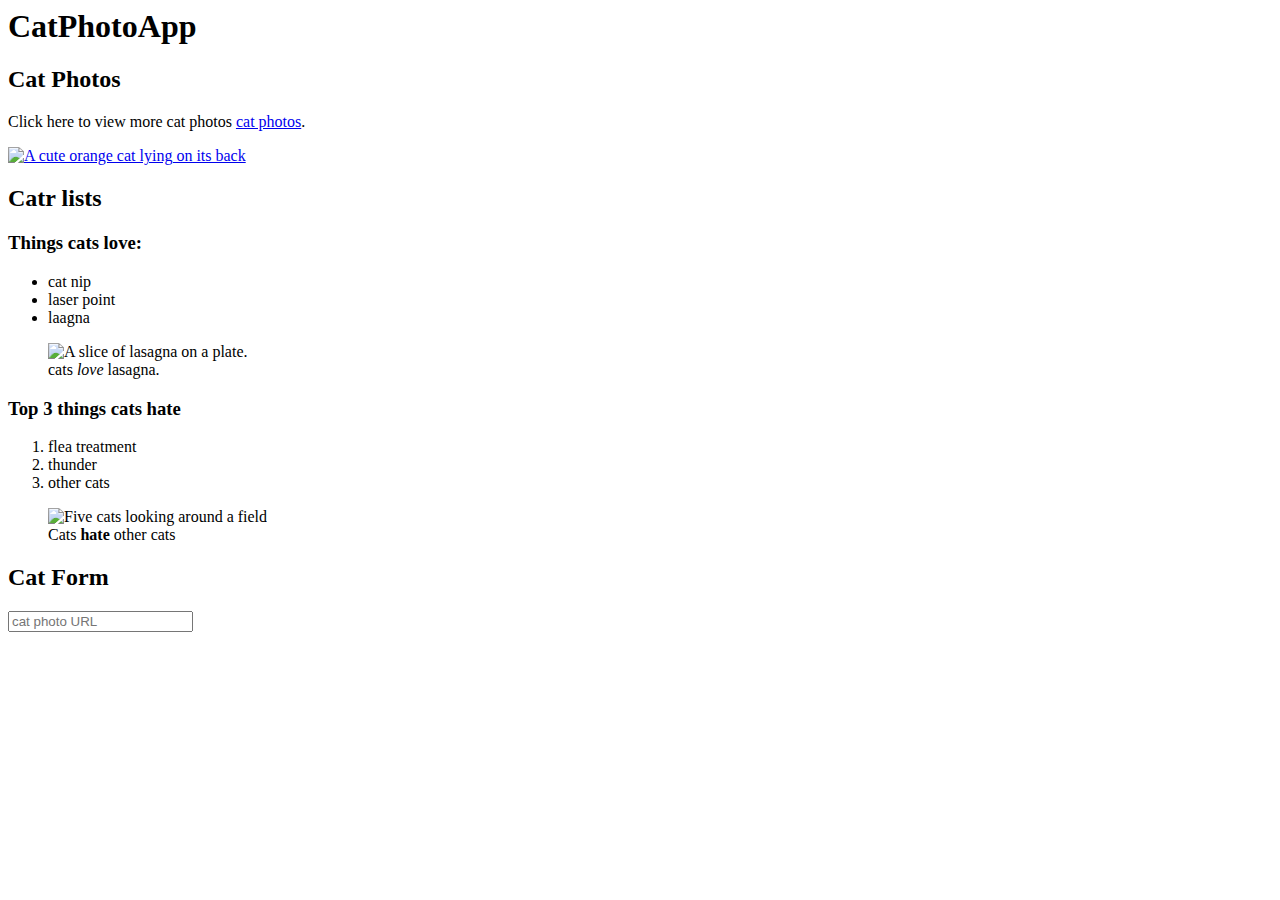
==== index.html @ 9759c4b9 "initial commit" ====
<html>
    <body>
        <h1>CatPhotoApp</h1>
        <main>
          <section>
            <h2>Cat Photos</h2>
            <!-- TODO: Add link to cat photos -->
            <p>Click here to view more cat photos <a target="_blank" href="https://freecatphotoapp.com">cat photos</a>.</p>
            <a href="https://freecatphotoapp.com"><img src="https://cdn.freecodecamp.org/curriculum/cat-photo-app/relaxing-cat.jpg" alt="A cute orange cat lying on its back"></a>
          </section>
          <section>
            <h2>Catr lists</h2>
            <h3>Things cats love:</h3>
            <ul>
              <li>cat nip</li>
              <li>laser point</li>
              <li>laagna</li>
            </ul>
            <figure>
              <img src="https://cdn.freecodecamp.org/curriculum/cat-photo-app/lasagna.jpg" alt="A slice of lasagna on a plate.">
              <figcaption>cats <em>love</em> lasagna.</figcaption>
            </figure>
            <h3>Top 3 things cats hate</h3>
              <ol>
                <li>flea treatment</li>
                <li>thunder</li>
                <li>other cats</li>
              </ol>
              <figure>
                <img src="https://cdn.freecodecamp.org/curriculum/cat-photo-app/cats.jpg" alt="Five cats looking around a field">
                <figcaption>Cats <strong>hate</strong> other cats</figcaption>
              </figure>
          </section>
          <section>
            <h2>Cat Form</h2>
            <form action="https://freecatphotoapp.com/submit-cat-photo">
              <input type="text" name="catphotourl" placeholder="cat photo URL" required>
            </form>
          </section>
        </main>
    </body>
</html>
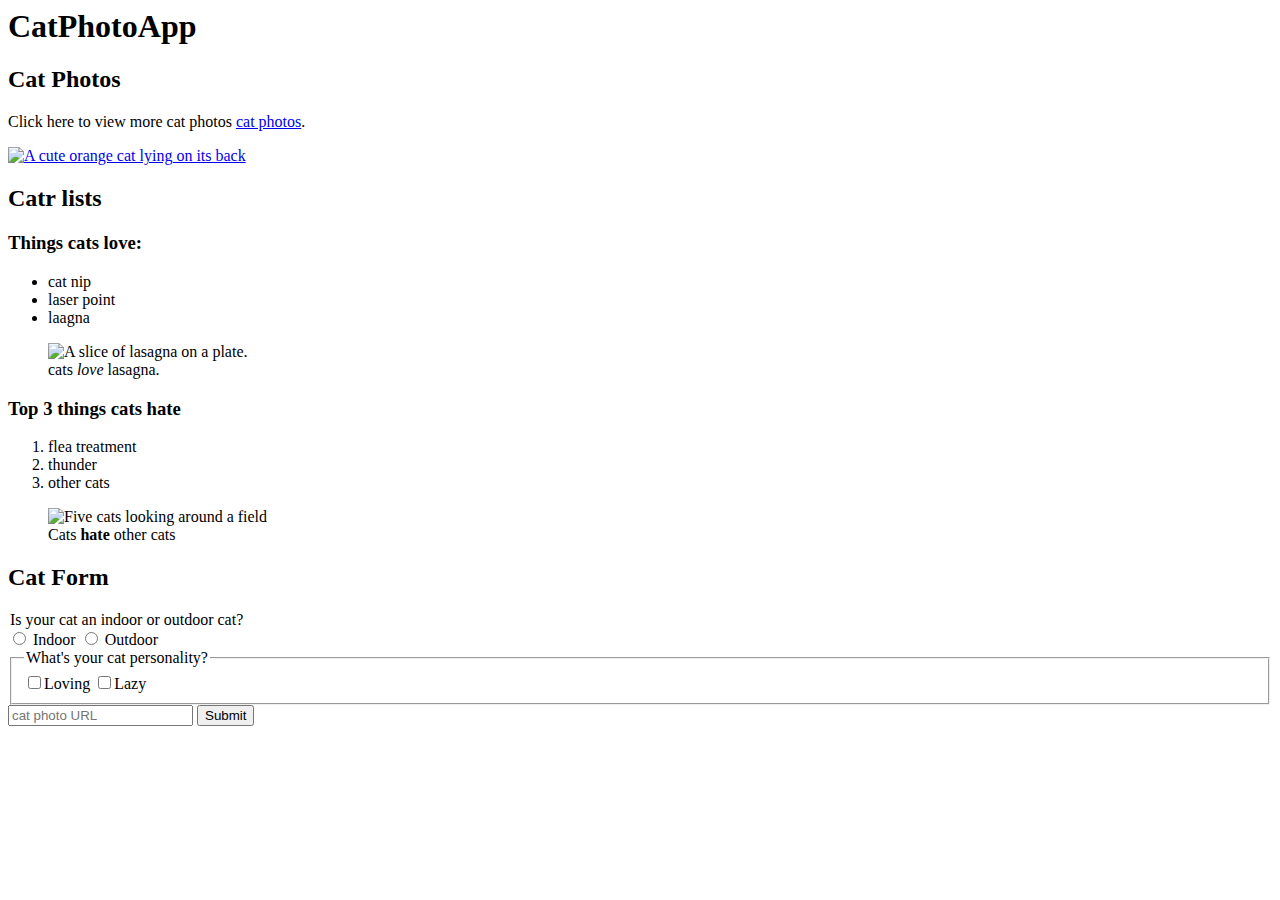
==== commit 63a5c8fb: "update" ====
--- a/index.html
+++ b/index.html
@@ -1,4 +1,4 @@
-<html>
+<html> <!--Nota: desde este punto comenzarás a usar valores, etiquetas, elementos atributos que son caracteristicos de HTML, por ende debes compreder cada uno, no es imposible. "RAV-G".-->
     <body>
         <h1>CatPhotoApp</h1>
         <main>
@@ -34,7 +34,18 @@
           <section>
             <h2>Cat Form</h2>
             <form action="https://freecatphotoapp.com/submit-cat-photo">
+              <fielset>
+                <legend>Is your cat an indoor or outdoor cat?</legend>
+                <label><input type="radio" id="indoor" name="indoor-outdoor" value="indoor"> Indoor</label>
+                <label><input type="radio" id="outdoor" name="indoor-outdoor" value="outdoor"> Outdoor</label>
+              </fielset>
+              <fieldset>
+                <legend>What's your cat personality?</legend>
+                <input id="loving" type="checkbox" name="personality"><label for="loving">Loving</label>
+                <input id="lazy" type="checkbox" name="personality"><label for="lazy">Lazy</label>
+              </fieldset>
               <input type="text" name="catphotourl" placeholder="cat photo URL" required>
+              <button type="submit">Submit</button>
             </form>
           </section>
         </main>
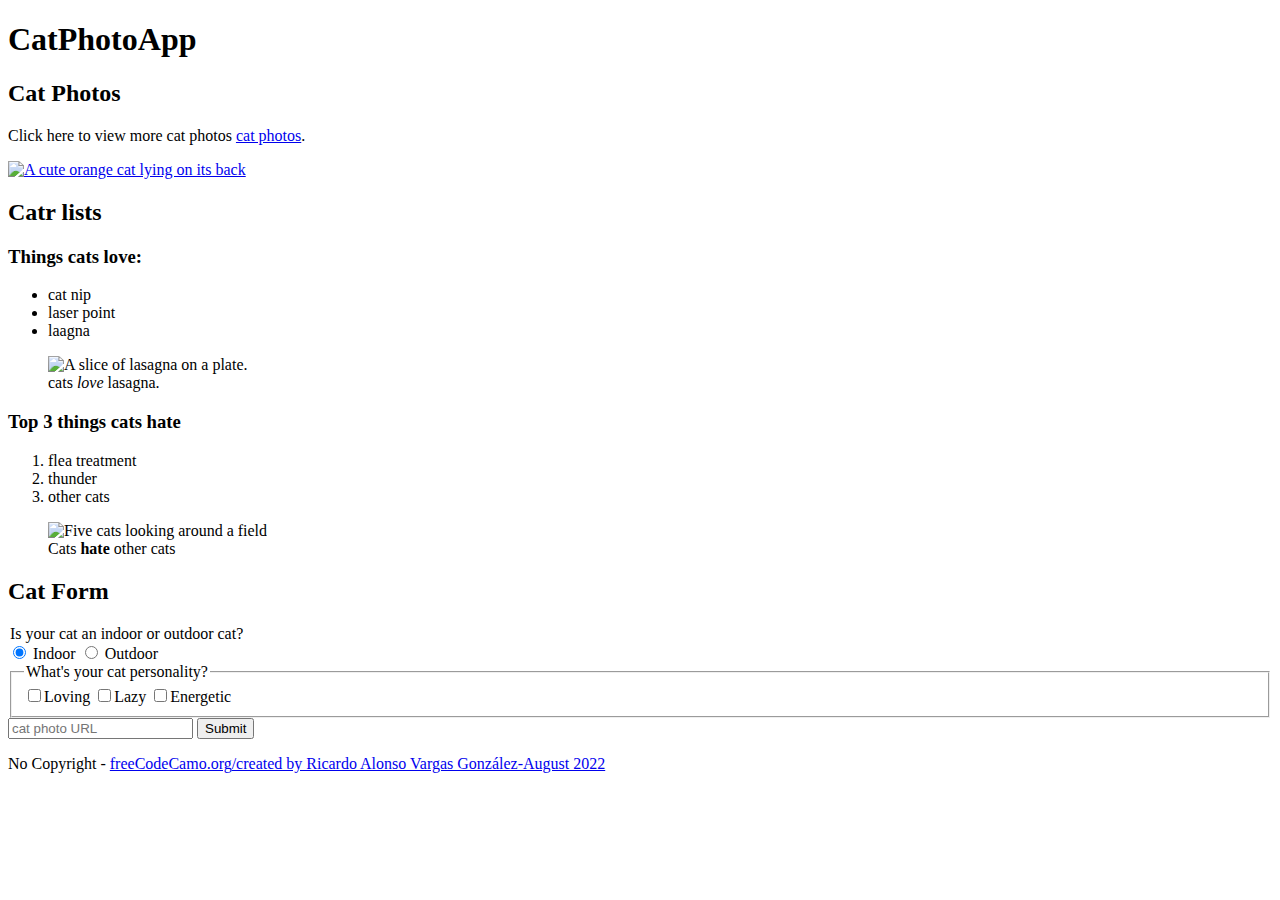
==== commit 0959c199: "ended" ====
--- a/index.html
+++ b/index.html
@@ -1,4 +1,9 @@
-<html> <!--Nota: desde este punto comenzarás a usar valores, etiquetas, elementos atributos que son caracteristicos de HTML, por ende debes compreder cada uno, no es imposible. "RAV-G".-->
+<!DOCTYPE html>
+<html lang="en"> <!--Nota: desde este punto comenzarás a usar valores, etiquetas, elementos atributos que son caracteristicos de HTML, por ende debes compreder cada uno, no es imposible. "RAV-G".-->
+<head>
+  <title>CatPhotoApp</title>
+</head>
+<meta charset="UTF-8">
     <body>
         <h1>CatPhotoApp</h1>
         <main>
@@ -36,19 +41,25 @@
             <form action="https://freecatphotoapp.com/submit-cat-photo">
               <fielset>
                 <legend>Is your cat an indoor or outdoor cat?</legend>
-                <label><input type="radio" id="indoor" name="indoor-outdoor" value="indoor"> Indoor</label>
+                <label><input type="radio" id="indoor" name="indoor-outdoor" value="indoor" checked> Indoor</label>
                 <label><input type="radio" id="outdoor" name="indoor-outdoor" value="outdoor"> Outdoor</label>
               </fielset>
               <fieldset>
                 <legend>What's your cat personality?</legend>
-                <input id="loving" type="checkbox" name="personality"><label for="loving">Loving</label>
-                <input id="lazy" type="checkbox" name="personality"><label for="lazy">Lazy</label>
+                <input id="loving" type="checkbox" name="personality"><label for="loving" value="loving" checked>Loving</label>
+                <input id="lazy" type="checkbox" name="personality"><label for="lazy" value="lazy">Lazy</label>
+                <input id="energetic" type="checkbox" name="personality"><label for="energetic" value="energetic">Energetic</label>
               </fieldset>
               <input type="text" name="catphotourl" placeholder="cat photo URL" required>
               <button type="submit">Submit</button>
             </form>
           </section>
         </main>
+        <footer>
+          <p>
+            No Copyright - <a href="https://www.freecodecamp.org">freeCodeCamo.org</a><a href="https://github.com/Ricardo-Vargas-Gonzalez/-new--Responsive-web-design--FCCP-.git">/created by Ricardo Alonso Vargas González-August 2022</a>
+          </p>
+        </footer>
     </body>
 </html>
     
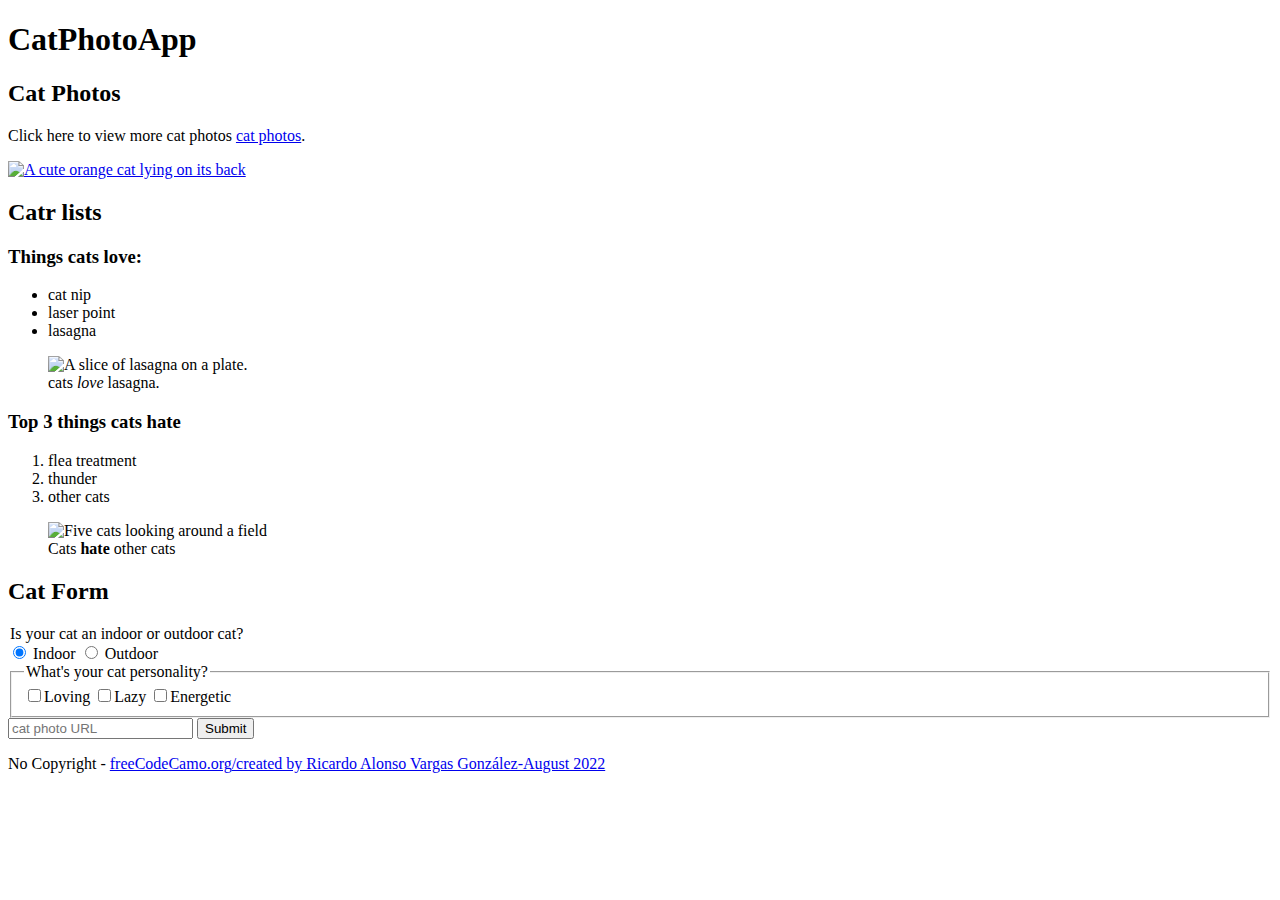
==== commit 2ad38245: "ended" ====
--- a/index.html
+++ b/index.html
@@ -19,7 +19,7 @@
             <ul>
               <li>cat nip</li>
               <li>laser point</li>
-              <li>laagna</li>
+              <li>lasagna</li>
             </ul>
             <figure>
               <img src="https://cdn.freecodecamp.org/curriculum/cat-photo-app/lasagna.jpg" alt="A slice of lasagna on a plate.">
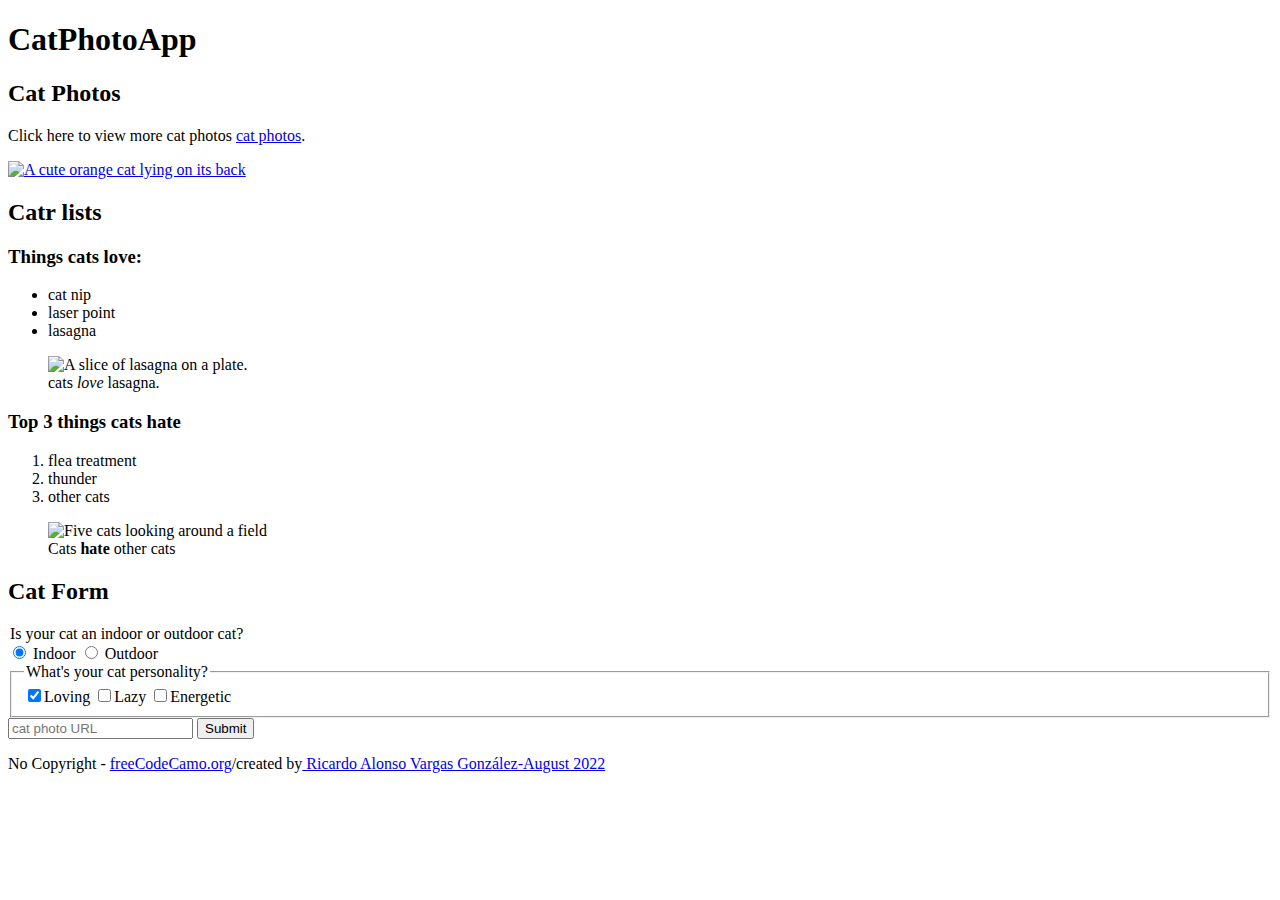
==== commit d2a1ca1c: "ended" ====
--- a/index.html
+++ b/index.html
@@ -46,7 +46,7 @@
               </fielset>
               <fieldset>
                 <legend>What's your cat personality?</legend>
-                <input id="loving" type="checkbox" name="personality"><label for="loving" value="loving" checked>Loving</label>
+                <input id="loving" type="checkbox" name="personality" checked><label for="loving" value="loving">Loving</label>
                 <input id="lazy" type="checkbox" name="personality"><label for="lazy" value="lazy">Lazy</label>
                 <input id="energetic" type="checkbox" name="personality"><label for="energetic" value="energetic">Energetic</label>
               </fieldset>
@@ -57,7 +57,7 @@
         </main>
         <footer>
           <p>
-            No Copyright - <a href="https://www.freecodecamp.org">freeCodeCamo.org</a><a href="https://github.com/Ricardo-Vargas-Gonzalez/-new--Responsive-web-design--FCCP-.git">/created by Ricardo Alonso Vargas González-August 2022</a>
+            No Copyright - <a href="https://www.freecodecamp.org">freeCodeCamo.org</a>/created by<a href="https://github.com/Ricardo-Vargas-Gonzalez/-new--Responsive-web-design--FCCP-.git"> Ricardo Alonso Vargas González-August 2022</a>
           </p>
         </footer>
     </body>
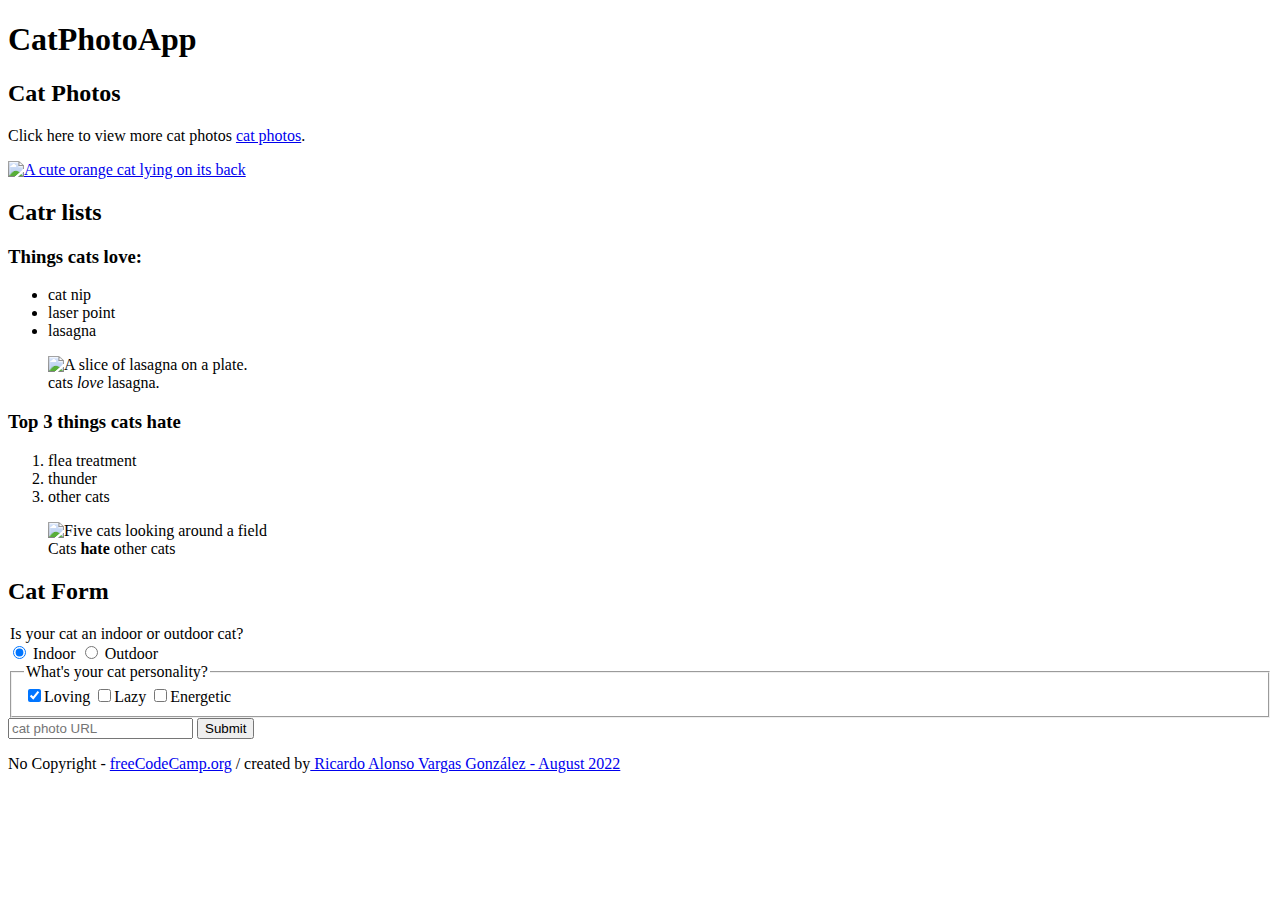
==== commit fb3c29c7: "ended" ====
--- a/index.html
+++ b/index.html
@@ -57,7 +57,7 @@
         </main>
         <footer>
           <p>
-            No Copyright - <a href="https://www.freecodecamp.org">freeCodeCamo.org</a>/created by<a href="https://github.com/Ricardo-Vargas-Gonzalez/-new--Responsive-web-design--FCCP-.git"> Ricardo Alonso Vargas González-August 2022</a>
+            No Copyright - <a href="https://www.freecodecamp.org">freeCodeCamp.org</a> / created by<a href="https://github.com/Ricardo-Vargas-Gonzalez/-new--Responsive-web-design--FCCP-.git"> Ricardo Alonso Vargas González - August 2022</a>
           </p>
         </footer>
     </body>
